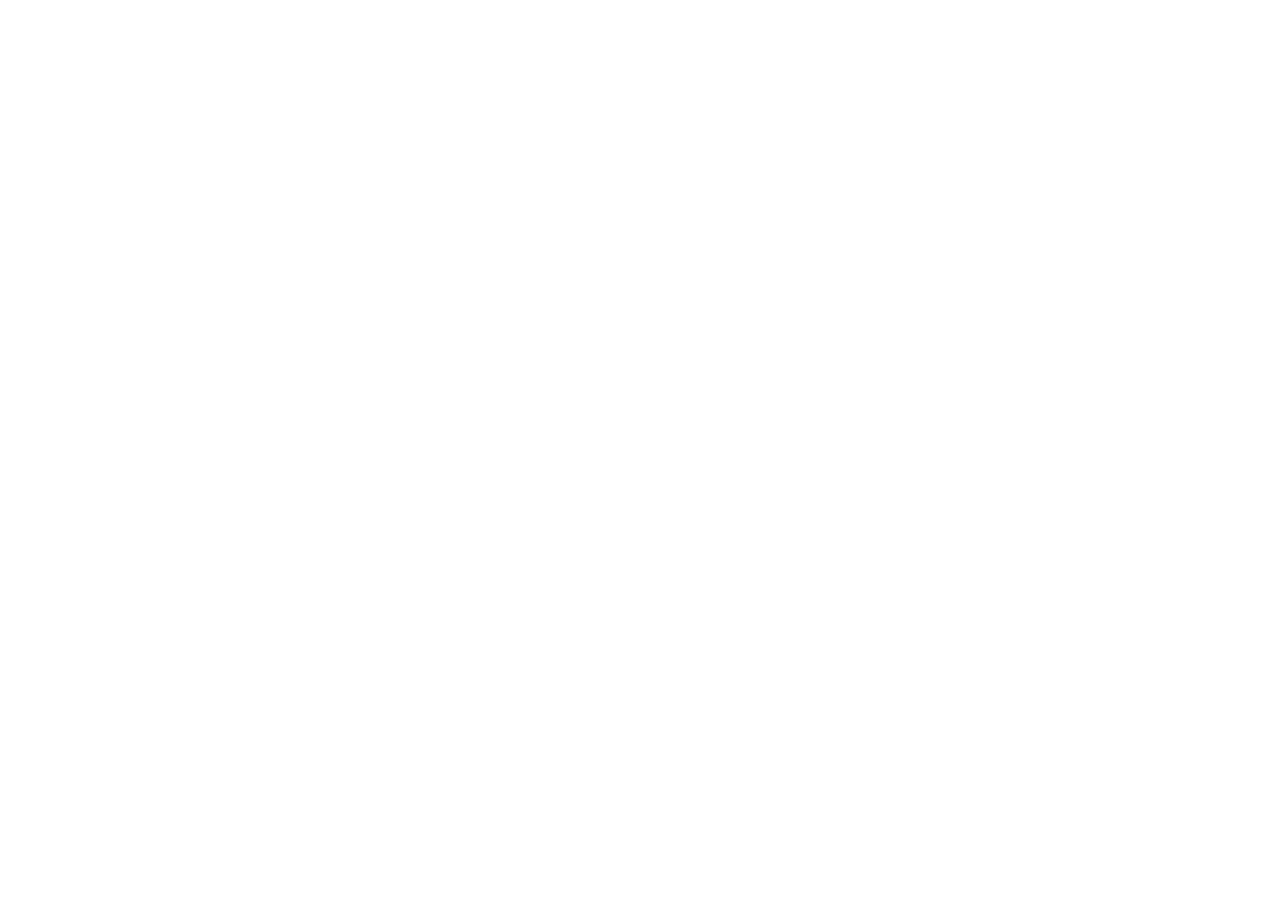
==== temples.html @ ee5911b8 "temples" ====
<!DOCTYPE html>
<html lang="en">
<head>
    <meta charset="UTF-8">
    <meta http-equiv="X-UA-Compatible" content="IE=edge">
    <meta name="viewport" content="width=device-width, initial-scale=1.0">
    <title>Temples</title>
</head>
<body>
    
</body>
</html>
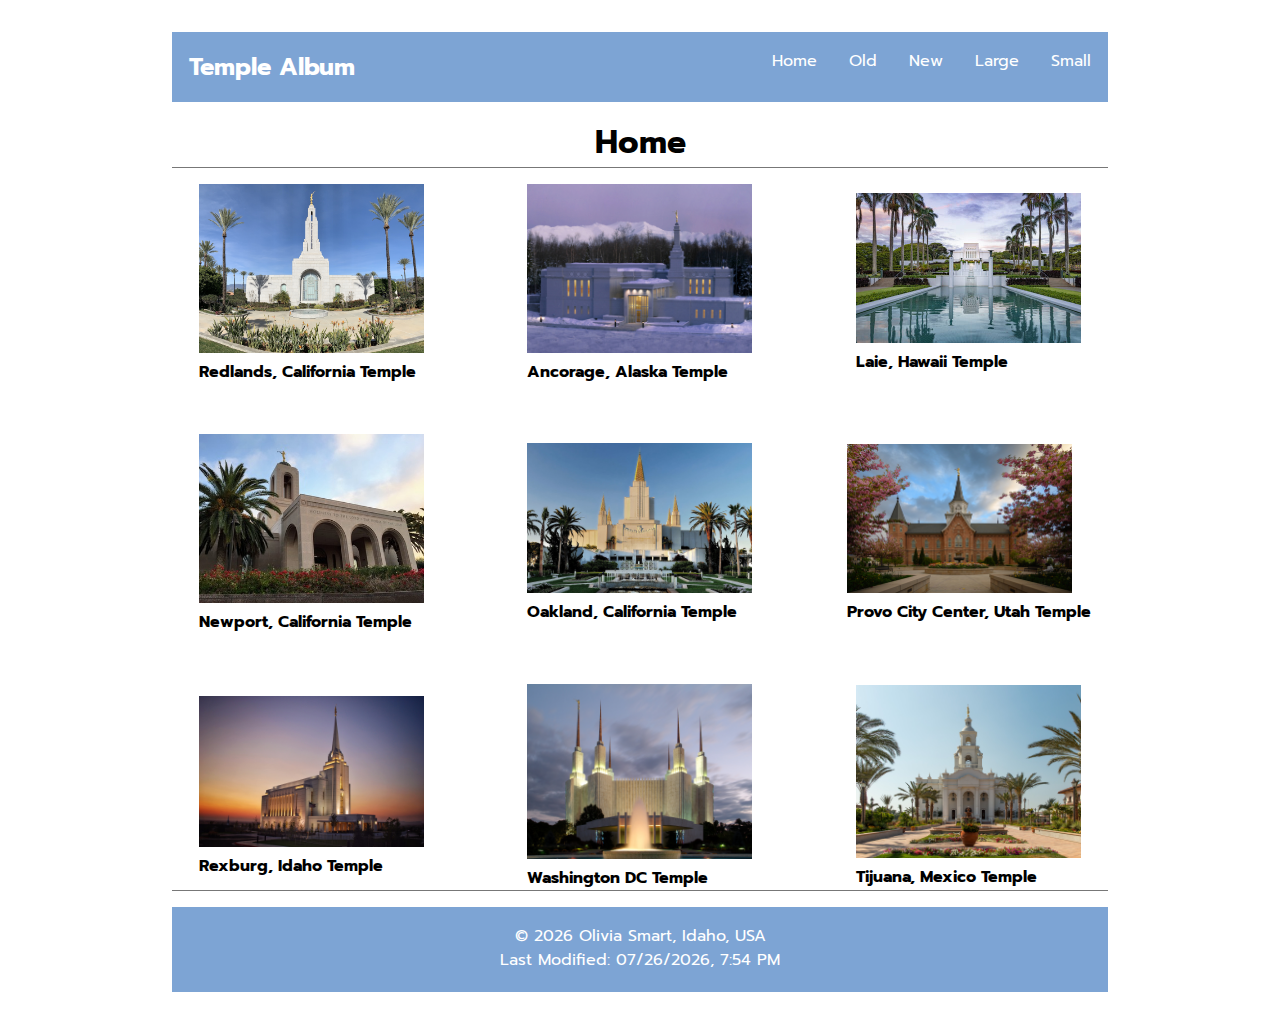
==== commit ef1fc596: "temples" ====
--- a/temples.html
+++ b/temples.html
@@ -1,12 +1,100 @@
 <!DOCTYPE html>
-<html lang="en">
+<html lang="en-US">
+
 <head>
-    <meta charset="UTF-8">
-    <meta http-equiv="X-UA-Compatible" content="IE=edge">
-    <meta name="viewport" content="width=device-width, initial-scale=1.0">
-    <title>Temples</title>
+    <meta charset="utf-8">
+    <meta name="viewport" content="width=device-width, initial-scale=1">
+    <meta name="description" content="WDD 131 Temples Page for Cliff Cummings">
+    <meta name="author" content="Olivia Smart">
+    <meta name="keywords" content="Olivia Smart">
+
+    <link rel="stylesheet" href="styles/temples.css">
+    <link rel="stylesheet" href="styles/temples-large.css">
+
+
+    <script src="scripts/temples.js" defer></script>
+    <script src="scripts/getdates.js" defer></script>
+    <title>WDD 131 - Temples Page - Olivia Smart</title>
 </head>
+
 <body>
+    <header id="layout">
+    <!-- <header> -->
+        <h1>Temple Album</h1>
+
+    <a id="menu" href="#" aria-label="Temple Page Menu"></a>
+
+    <nav>
+        <ul class="navigation">
+            <li><a href="#">Home</a></li>
+            <li><a href="#">Old</a></li>
+            <li><a href="#">New</a></li>
+            <li><a href="#">Large</a></li>
+            <li><a href="#">Small</a></li>
+        </ul>
+
+    </nav>
+  </header>
+
+  <main>
+    <section>
+        <h2 class="stdlf">Home</h2>
     
+        <div class="container stdlf">
+    
+            <figure>
+                <img src="images/redlands.jpg" alt="Redlands, California Temple" width="225">
+                <figcaption>Redlands, California Temple</figcaption>
+            </figure>
+                
+            <figure>
+                <img src="images/ancorage.jpg" alt="Ancorage, Alaska Temple" width="225">
+                <figcaption>Ancorage, Alaska Temple</figcaption>
+            </figure>
+                
+            <figure>
+                <img src="images/laie.jpg" alt="Laie, Hawaii Temple" width="225">
+                <figcaption>Laie, Hawaii Temple</figcaption>
+            </figure>
+                
+            <figure>
+                <img src="images/newport.jpg" alt="Newport, California Temple" width="225">
+                <figcaption>Newport, California Temple</figcaption>
+            </figure>
+                
+            <figure>
+                <img src="images/oakland.jpg" alt="Oakland, California Temple" width="225">
+                <figcaption>Oakland, California Temple</figcaption>
+            </figure>
+                
+            <figure>
+                <img src="images/provo.jpg" alt="Provo City Center, Utah Temple" width="225">
+                <figcaption>Provo City Center, Utah Temple</figcaption>
+            </figure>
+                
+            <figure>
+                <img src="images/rexburg.jpg" alt="Rexburg, Idaho Temple" width="225">
+                <figcaption>Rexburg, Idaho Temple</figcaption>
+            </figure>
+                
+            <figure>
+                <img src="images/washingdc.jpg" alt="Washington DC Temple" width="225">
+                <figcaption>Washington DC Temple</figcaption>
+            </figure>
+
+            <figure>
+                <img src="images/tijuana.jpg" alt="Tijuana, Mexico Temple" width="225">
+                <figcaption>Tijuana, Mexico Temple</figcaption>
+            </figure>
+        </div>
+    </section>
+
+</main>
+
+  <footer>
+    <p>&copy; <span id="currentyear"></span> Olivia Smart, Idaho, USA</p>
+    <p id="lastModified"></p>
+  </footer>
 </body>
+
 </html>--- a/styles/temples.css
+++ b/styles/temples.css
@@ -0,0 +1,145 @@
+@import url('https://fonts.googleapis.com/css2?family=Prompt:wght@700&display=swap');
+
+:root {
+    --back_color1: #7da4d4;
+    --back_color2: #7da4d4;
+    --back_color3: #57849C;
+    --accent_color1: #7FC6DE;
+    --accent_color2: #EFEFEF;
+    --wild_red: #f2bdbd;
+}
+
+* {
+	margin: 0;
+	padding: 0;
+	box-sizing: border-box;
+}
+
+h1 {
+    margin: 1rem;
+    font-size: 1.5rem;
+    color: white;
+    /* text-align: center; */
+}
+
+h2 {
+    text-align: center;
+    font-size: 2rem;
+}
+
+section {
+    margin: 1rem auto;
+    max-width: 960px;
+}
+
+/* padding: 0px keeps nav-bar at bottom of header */
+header {
+    display: flex;
+    /* flex-direction: defined in layout ID; */
+    justify-content: space-between;
+    margin: 0 auto;
+    background-color: var(--back_color2);
+    border: 1px solid var(--back_color2);
+}
+
+body {
+    font-family: Prompt, sans-serif;
+    max-width: 1000px;
+    height: 100%;
+    margin: 0 auto;
+    padding: 2rem;
+}
+
+footer {
+    padding: 1rem;
+    color: white;
+    background-color: var(--back_color1);
+    border-top: 1px solid var(--back_color1);
+    border-bottom: 4px solid var(--back_color1);
+    text-align: center;
+}
+
+main {
+    max-width: 1000px;
+    /* justify-content: center; */
+}
+
+nav {
+	background-color: orange;
+    overflow: hidden;
+    display: flex;
+    justify-content: flex-end;
+}
+nav ul {
+	list-style-type: none;
+    margin: 0;
+    padding: 0;
+    display: flex;
+}
+nav a {
+	display: block;
+	color: #fff;
+	text-align: left;
+	padding: 1rem;
+	text-decoration: none;
+}
+nav a:hover {
+    font-weight: 700;
+    color: black;
+    background-color: rgb(247, 247, 168);
+    text-decoration: underline;
+    text-decoration-color: rgb(242, 185, 185);
+}
+
+/*-------------------------------------------------*/
+/* Class Selectors                                 */
+/*-------------------------------------------------*/
+
+.container {
+    display:grid;
+    grid-template-columns: repeat(auto-fit, minmax(250px, 1fr));
+    grid-gap: 50px;
+    place-items: center;
+}
+
+.stdlf {
+	font-weight: 700;
+    border-bottom: 1px solid #777;
+    margin-bottom: 1rem;
+}
+
+.navigation {
+    display: flex;
+    justify-content: flex-end;
+	list-style: none;
+	background-color:#7da4d4;
+	color: #fff;
+}
+.navigation a {
+    display: flex;
+    justify-content: flex-end;
+	padding: 1rem;
+	text-align: left;
+	text-decoration: none;
+	color: #fff;
+}
+.navigation a:hover {
+	background-color: rgb(247, 103, 148);
+	color: #333;
+	font-weight: 700;
+}
+
+/* when the button is clicked - the show class is toggled (added/removed) */
+/* show & hide all happen within the mobile page, not the larger page */
+.show a {
+    display: block;
+}
+.show a:hover {
+	background-color: rgb(254, 121, 234);
+	color: #333;
+	font-weight: 700;
+}
+
+.hide {
+    flex-direction: column;
+}
